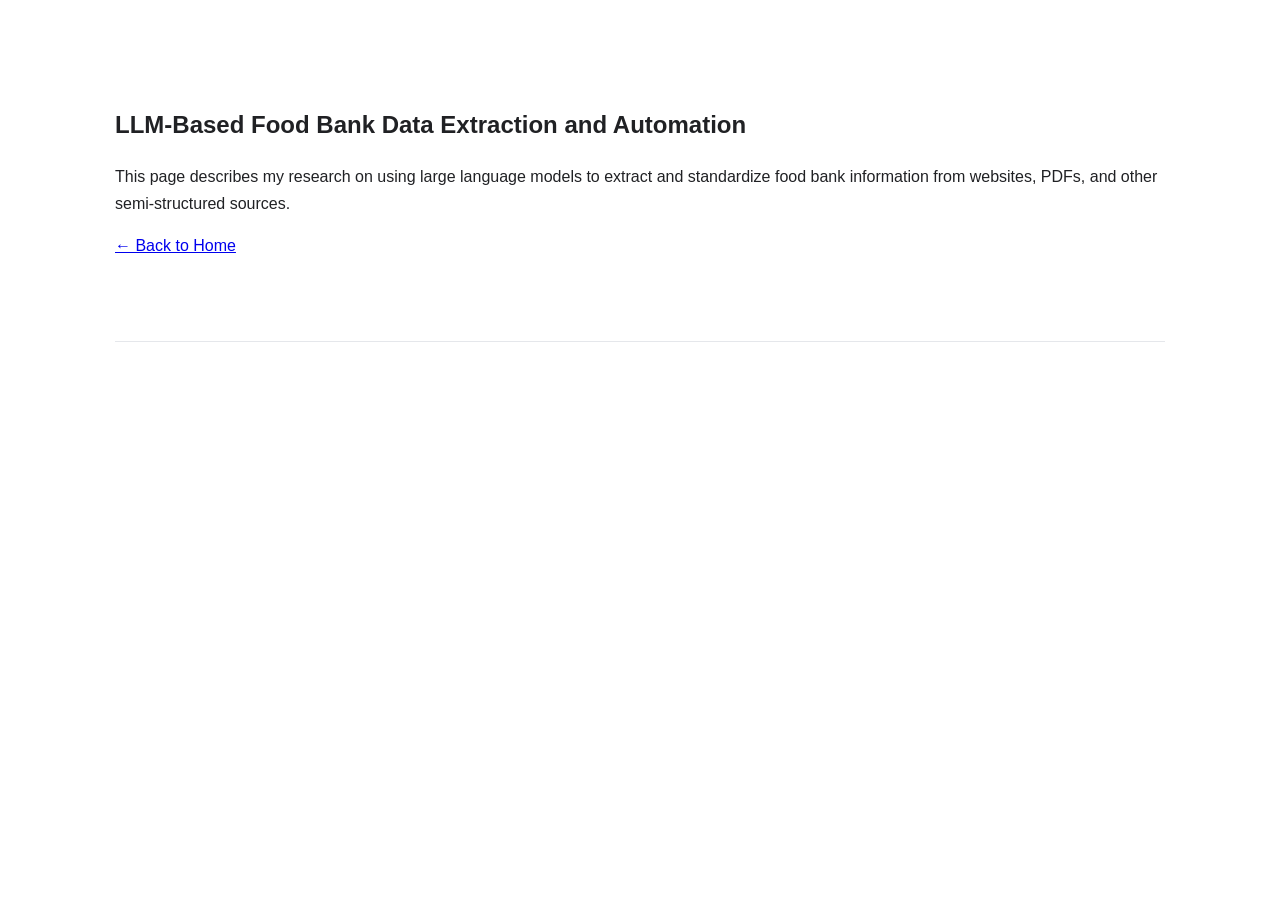
==== research/llm-foodbank-data-extraction.html @ 845dae96 "Add HTML page for LLM-Based Food Bank Data Extraction" ====
<!DOCTYPE html>
<html lang="en">
<head>
  <meta charset="UTF-8">
  <meta name="viewport" content="width=device-width, initial-scale=1.0">
  <title>LLM-Based Food Bank Data Extraction</title>
  <link rel="stylesheet" href="../style.css">
</head>

<body>

  <main>
    <section>
      <h1>LLM-Based Food Bank Data Extraction and Automation</h1>

      <p>
        This page describes my research on using large language models
        to extract and standardize food bank information from websites,
        PDFs, and other semi-structured sources.
      </p>

      <p>
        <a href="../index.html">← Back to Home</a>
      </p>
    </section>
  </main>

</body>
</html>
---- style.css ----
* {
  box-sizing: border-box;
}

html {
  scroll-behavior: smooth;
}

body {
  margin: 0;
  font-family: -apple-system, BlinkMacSystemFont, "Segoe UI", Roboto,
               Helvetica, Arial, sans-serif;
  color: #202124;
  background: #ffffff;
  line-height: 1.65;
}


/* NAVIGATION */

nav {
  background: rgba(255, 255, 255, 0.96);
  border-bottom: 1px solid #e5e7eb;
  position: sticky;
  top: 0;
  z-index: 100;
}

.nav-container {
  max-width: 1100px;
  margin: auto;
  padding: 14px 25px;

  display: flex;
  justify-content: space-between;
  align-items: center;
}

.logo {
  font-weight: 700;
  font-size: 1.05rem;
}

.nav-links {
  display: flex;
  gap: 22px;
  align-items: center;
}

.nav-links a {
  text-decoration: none;
  color: #333;
  font-size: 0.94rem;
}

.nav-links a:hover {
  color: #0056b3;
}

.nav-cv {
  border: 1px solid #222;
  padding: 6px 14px;
  border-radius: 5px;
}


/* HERO */

.hero {
  padding: 85px 25px 70px;
  background: #f7f8fa;
  border-bottom: 1px solid #e5e7eb;
}

.hero-content {
  max-width: 1100px;
  margin: auto;

  display: flex;
  align-items: center;
  justify-content: space-between;
  gap: 70px;
}

.hero-text {
  max-width: 700px;
}

.eyebrow {
  text-transform: uppercase;
  letter-spacing: 1.5px;
  font-size: 0.8rem;
  font-weight: 600;
  color: #666;
}

.hero h1 {
  font-size: 3.3rem;
  margin: 5px 0 5px;
  line-height: 1.1;
}

.hero h2 {
  font-size: 1.45rem;
  font-weight: 500;
  color: #4b5563;
  margin-bottom: 20px;
}

.hero-description {
  font-size: 1.08rem;
  max-width: 680px;
}

.hero-photo img {
  width: 245px;
  height: 245px;
  object-fit: cover;
  border-radius: 50%;
  border: 5px solid white;
  box-shadow: 0 8px 30px rgba(0,0,0,0.12);
}


/* BUTTONS */

.hero-buttons {
  margin-top: 28px;
  display: flex;
  flex-wrap: wrap;
  gap: 12px;
}

.button {
  display: inline-block;
  padding: 10px 18px;
  border: 1px solid #333;
  border-radius: 5px;

  color: #222;
  text-decoration: none;
  font-weight: 500;
}

.button:hover {
  background: #eeeeee;
}

.button.primary {
  background: #202124;
  color: white;
}

.button.primary:hover {
  background: #404247;
}


/* MAIN */

main {
  max-width: 1100px;
  margin: auto;
  padding: 20px 25px;
}

section {
  padding: 65px 0;
  border-bottom: 1px solid #e5e7eb;
}

.section-title {
  font-size: 2rem;
  margin-top: 0;
  margin-bottom: 30px;
}


/* RESEARCH CARDS */

.card-grid {
  display: grid;
  grid-template-columns: repeat(3, 1fr);
  gap: 18px;
}

.card {
  border: 1px solid #e2e5e9;
  border-radius: 8px;
  padding: 22px;
  background: #fff;
}

.card h3 {
  margin-top: 0;
  margin-bottom: 10px;
}

.card p {
  margin-bottom: 0;
  color: #555;
}


/* PROJECTS */

.project {
  padding: 28px 0;
  border-bottom: 1px solid #e6e6e6;
}

.project:last-child {
  border-bottom: none;
}

.project h3 {
  font-size: 1.35rem;
  margin: 0;
}

.project-type {
  color: #667085;
  font-size: 0.93rem;
  margin-top: 4px;
}

.tags {
  display: flex;
  flex-wrap: wrap;
  gap: 7px;
  margin-top: 15px;
}

.tags span {
  background: #f1f3f5;
  padding: 4px 10px;
  border-radius: 4px;
  font-size: 0.82rem;
}


/* SKILLS */

.skills {
  display: grid;
  grid-template-columns: repeat(2, 1fr);
  gap: 25px;
}

.skills h3 {
  margin-bottom: 4px;
}

.skills p {
  margin-top: 0;
  color: #555;
}


/* LINKS */

.text-link {
  font-weight: 600;
  color: #0056b3;
  text-decoration: none;
}

.contact-links {
  display: flex;
  gap: 22px;
  flex-wrap: wrap;
  margin-top: 20px;
}

.contact-links a {
  color: #0056b3;
  text-decoration: none;
  font-weight: 500;
}


/* FOOTER */

footer {
  text-align: center;
  padding: 35px 20px;
  color: #777;
  font-size: 0.9rem;
}


/* MOBILE */

@media (max-width: 800px) {

  .nav-links {
    display: none;
  }

  .hero {
    padding-top: 55px;
  }

  .hero-content {
    flex-direction: column-reverse;
    align-items: flex-start;
    gap: 35px;
  }

  .hero h1 {
    font-size: 2.5rem;
  }

  .hero-photo img {
    width: 180px;
    height: 180px;
  }

  .card-grid {
    grid-template-columns: 1fr;
  }

  .skills {
    grid-template-columns: 1fr;
  }
}
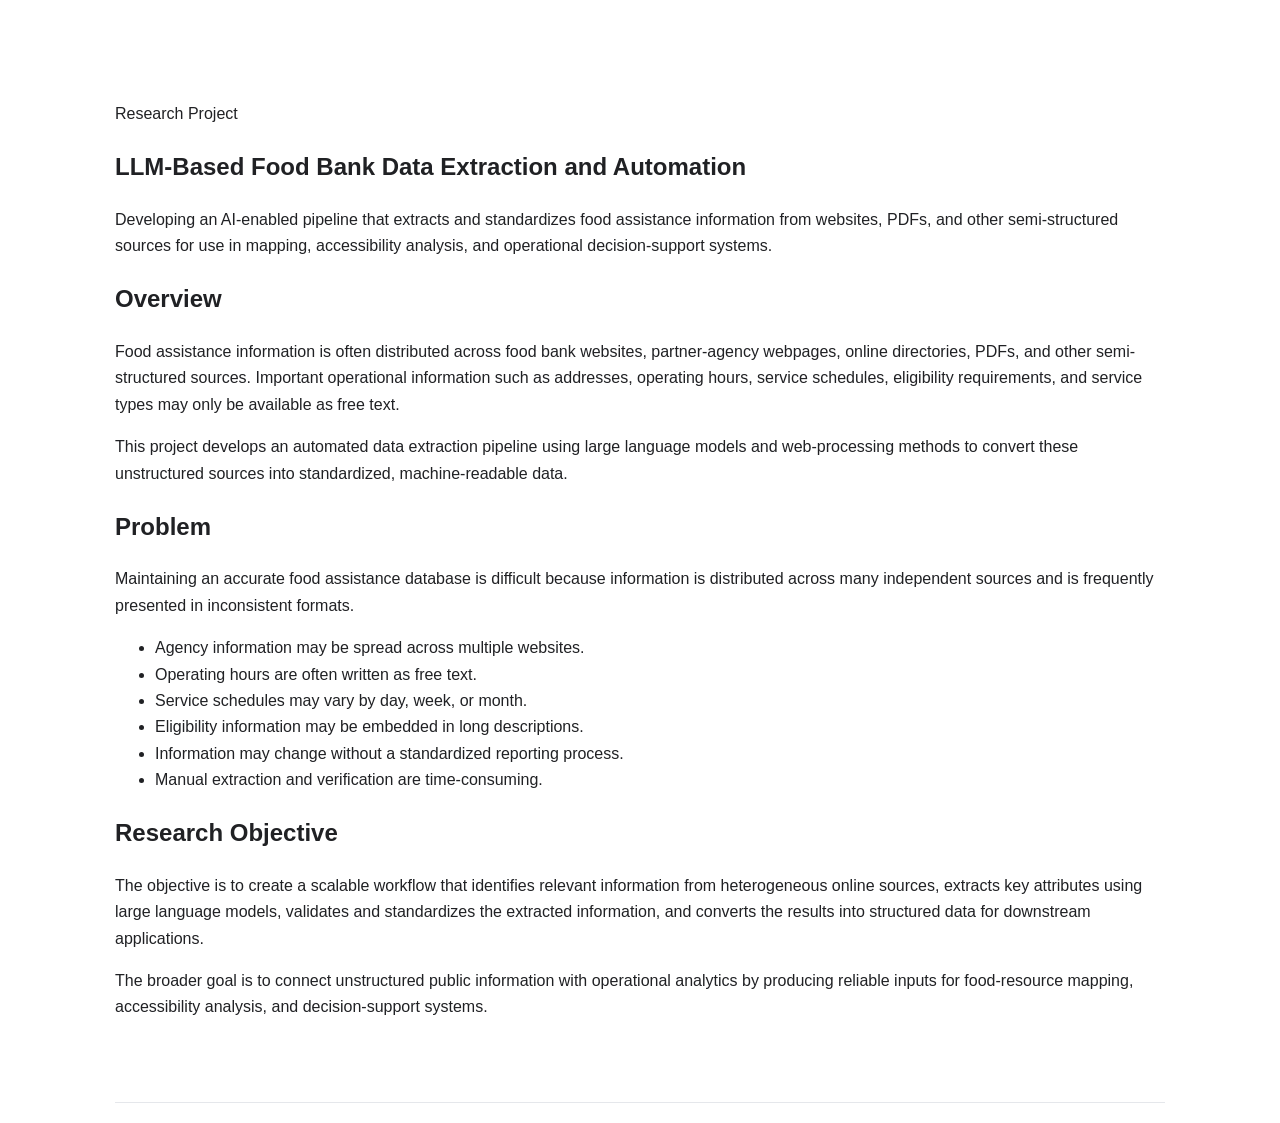
==== commit fdcd232e: "Enhance research page with project details and objectives Added detailed project description and obj" ====
--- a/research/llm-foodbank-data-extraction.html
+++ b/research/llm-foodbank-data-extraction.html
@@ -10,20 +10,74 @@
 <body>
 
   <main>
-    <section>
+
+    <section class="research-page">
+  
+      <p class="section-label">Research Project</p>
+  
       <h1>LLM-Based Food Bank Data Extraction and Automation</h1>
-
+  
+      <p class="lead">
+        Developing an AI-enabled pipeline that extracts and standardizes food
+        assistance information from websites, PDFs, and other semi-structured
+        sources for use in mapping, accessibility analysis, and operational
+        decision-support systems.
+      </p>
+  
+  
+      <h2>Overview</h2>
+  
       <p>
-        This page describes my research on using large language models
-        to extract and standardize food bank information from websites,
-        PDFs, and other semi-structured sources.
+        Food assistance information is often distributed across food bank
+        websites, partner-agency webpages, online directories, PDFs, and other
+        semi-structured sources. Important operational information such as
+        addresses, operating hours, service schedules, eligibility requirements,
+        and service types may only be available as free text.
       </p>
-
+  
       <p>
-        <a href="../index.html">← Back to Home</a>
+        This project develops an automated data extraction pipeline using large
+        language models and web-processing methods to convert these unstructured
+        sources into standardized, machine-readable data.
       </p>
+  
+  
+      <h2>Problem</h2>
+  
+      <p>
+        Maintaining an accurate food assistance database is difficult because
+        information is distributed across many independent sources and is
+        frequently presented in inconsistent formats.
+      </p>
+  
+      <ul>
+        <li>Agency information may be spread across multiple websites.</li>
+        <li>Operating hours are often written as free text.</li>
+        <li>Service schedules may vary by day, week, or month.</li>
+        <li>Eligibility information may be embedded in long descriptions.</li>
+        <li>Information may change without a standardized reporting process.</li>
+        <li>Manual extraction and verification are time-consuming.</li>
+      </ul>
+  
+  
+      <h2>Research Objective</h2>
+  
+      <p>
+        The objective is to create a scalable workflow that identifies relevant
+        information from heterogeneous online sources, extracts key attributes
+        using large language models, validates and standardizes the extracted
+        information, and converts the results into structured data for downstream
+        applications.
+      </p>
+  
+      <p>
+        The broader goal is to connect unstructured public information with
+        operational analytics by producing reliable inputs for food-resource
+        mapping, accessibility analysis, and decision-support systems.
+      </p>
+  
     </section>
+  
   </main>
-
 </body>
 </html>
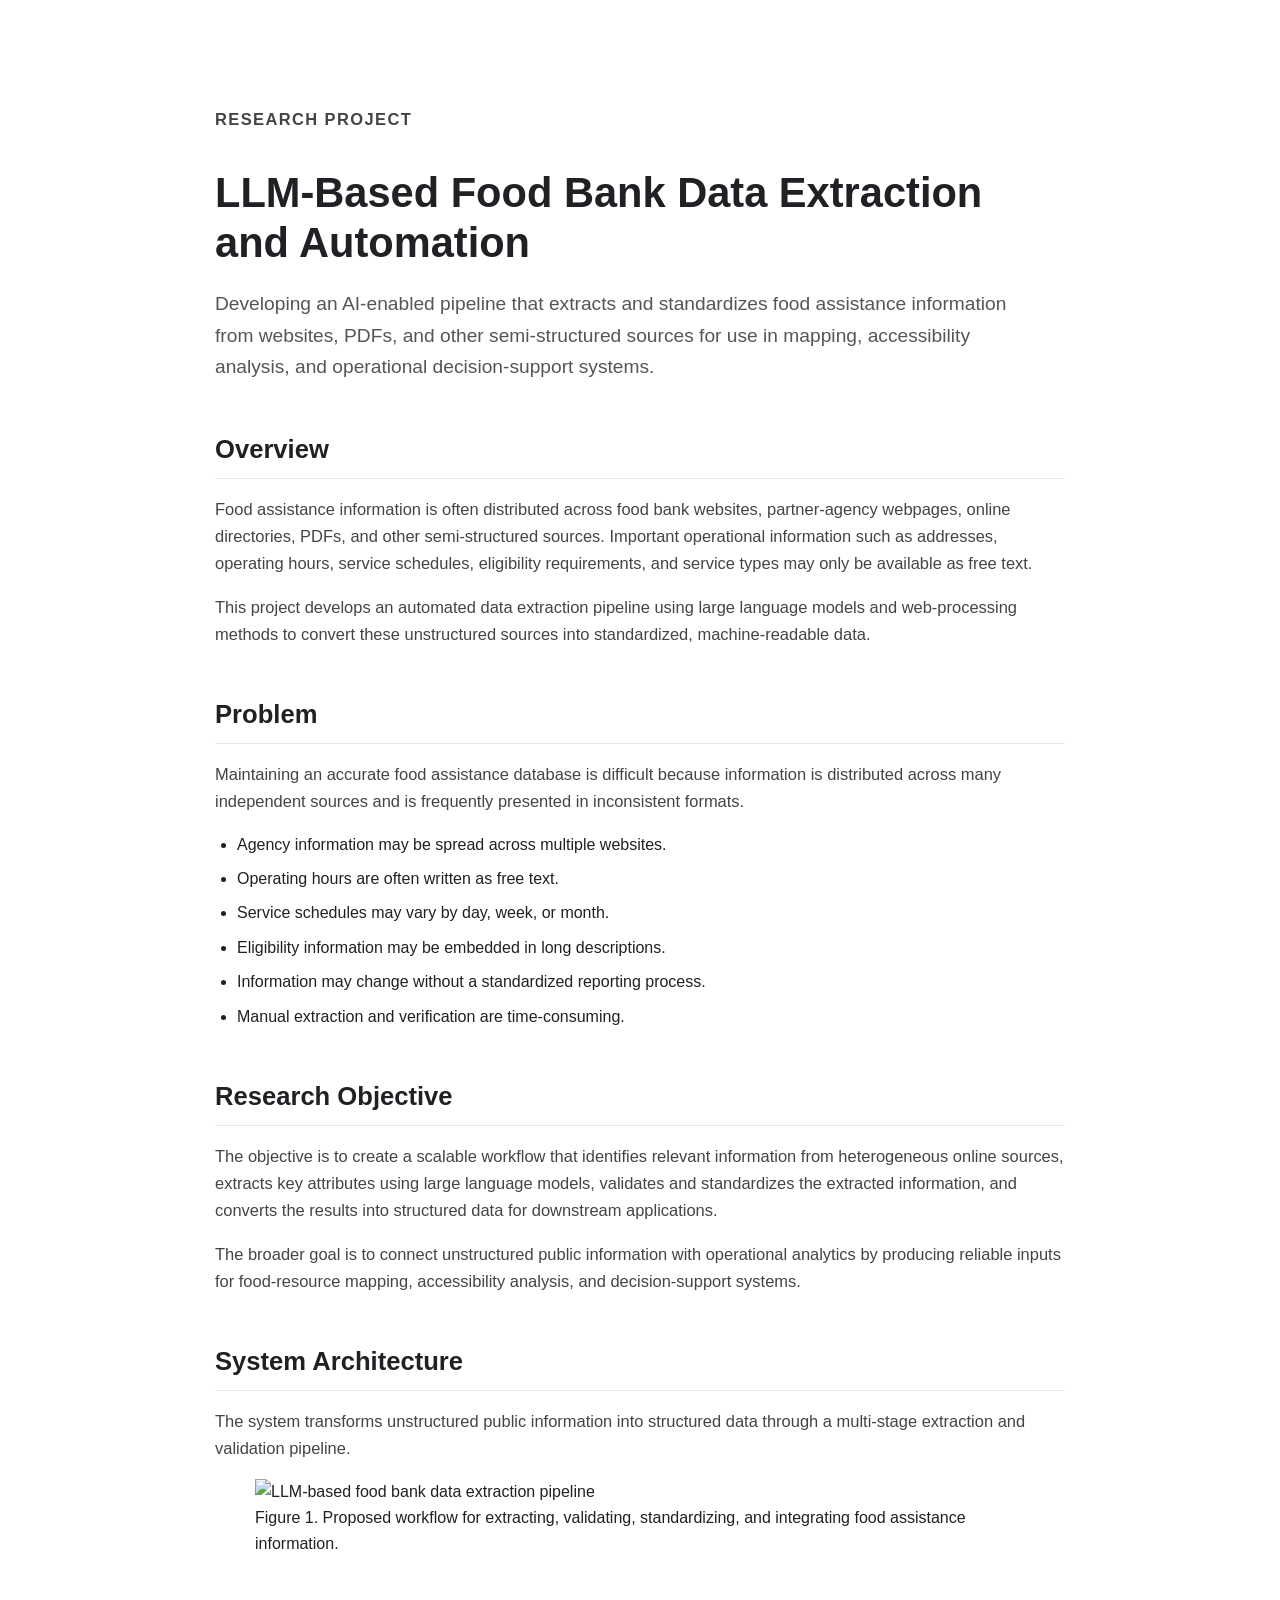
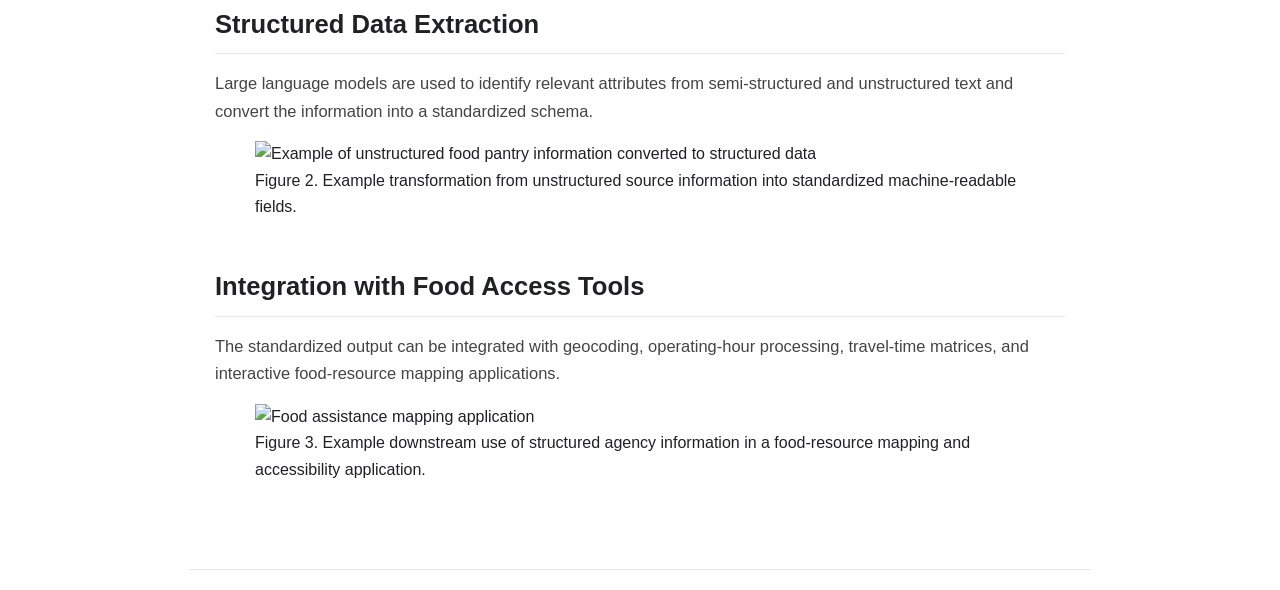
==== commit 92fc5308: "Expand documentation on food bank data extraction Added sections on system architecture, structured " ====
--- a/research/llm-foodbank-data-extraction.html
+++ b/research/llm-foodbank-data-extraction.html
@@ -75,7 +75,61 @@
         operational analytics by producing reliable inputs for food-resource
         mapping, accessibility analysis, and decision-support systems.
       </p>
-  
+      <h2>System Architecture</h2>
+
+      <p>
+        The system transforms unstructured public information into structured data
+        through a multi-stage extraction and validation pipeline.
+      </p>
+      
+      <figure class="research-figure">
+        <img
+          src="../images/llm-foodbank/pipeline.png"
+          alt="LLM-based food bank data extraction pipeline">
+          
+        <figcaption>
+          Figure 1. Proposed workflow for extracting, validating, standardizing,
+          and integrating food assistance information.
+        </figcaption>
+      </figure>
+
+      <h2>Structured Data Extraction</h2>
+
+      <p>
+        Large language models are used to identify relevant attributes from
+        semi-structured and unstructured text and convert the information into
+        a standardized schema.
+      </p>
+      
+      <figure class="research-figure">
+        <img
+          src="../images/llm-foodbank/example-extraction.png"
+          alt="Example of unstructured food pantry information converted to structured data">
+      
+        <figcaption>
+          Figure 2. Example transformation from unstructured source information
+          into standardized machine-readable fields.
+        </figcaption>
+      </figure>
+
+      <h2>Integration with Food Access Tools</h2>
+
+      <p>
+        The standardized output can be integrated with geocoding, operating-hour
+        processing, travel-time matrices, and interactive food-resource mapping
+        applications.
+      </p>
+      
+      <figure class="research-figure large">
+        <img
+          src="../images/llm-foodbank/food-finder-map.png"
+          alt="Food assistance mapping application">
+      
+        <figcaption>
+          Figure 3. Example downstream use of structured agency information in a
+          food-resource mapping and accessibility application.
+        </figcaption>
+      </figure>
     </section>
   
   </main>
--- a/style.css
+++ b/style.css
@@ -324,3 +324,85 @@
     grid-template-columns: 1fr;
   }
 }
+/* RESEARCH DETAIL PAGE */
+
+.research-page {
+  max-width: 900px;
+  margin: 0 auto;
+  padding: 70px 25px;
+}
+
+.research-page h1 {
+  font-size: 2.6rem;
+  line-height: 1.2;
+  margin-bottom: 20px;
+}
+
+.research-page h2 {
+  margin-top: 45px;
+  margin-bottom: 15px;
+  font-size: 1.6rem;
+  border-bottom: 1px solid #e5e7eb;
+  padding-bottom: 8px;
+}
+
+.research-page p {
+  color: #444;
+  font-size: 1.03rem;
+}
+
+.research-page ul {
+  padding-left: 22px;
+}
+
+.research-page li {
+  margin-bottom: 8px;
+}
+
+.lead {
+  font-size: 1.2rem !important;
+  color: #555 !important;
+  max-width: 800px;
+  margin-bottom: 35px;
+}
+
+.section-label {
+  text-transform: uppercase;
+  letter-spacing: 1.4px;
+  font-size: 0.78rem;
+  font-weight: 700;
+  color: #777;
+  margin-bottom: 8px;
+}
+
+.research-page a {
+  color: #0056b3;
+  text-decoration: none;
+}
+
+.research-page a:hover {
+  text-decoration: underline;
+}
+
+
+/* MOBILE */
+
+@media (max-width: 700px) {
+
+  .research-page {
+    padding: 45px 20px;
+  }
+
+  .research-page h1 {
+    font-size: 2rem;
+  }
+
+  .research-page h2 {
+    font-size: 1.35rem;
+  }
+
+  .lead {
+    font-size: 1.05rem !important;
+  }
+
+}
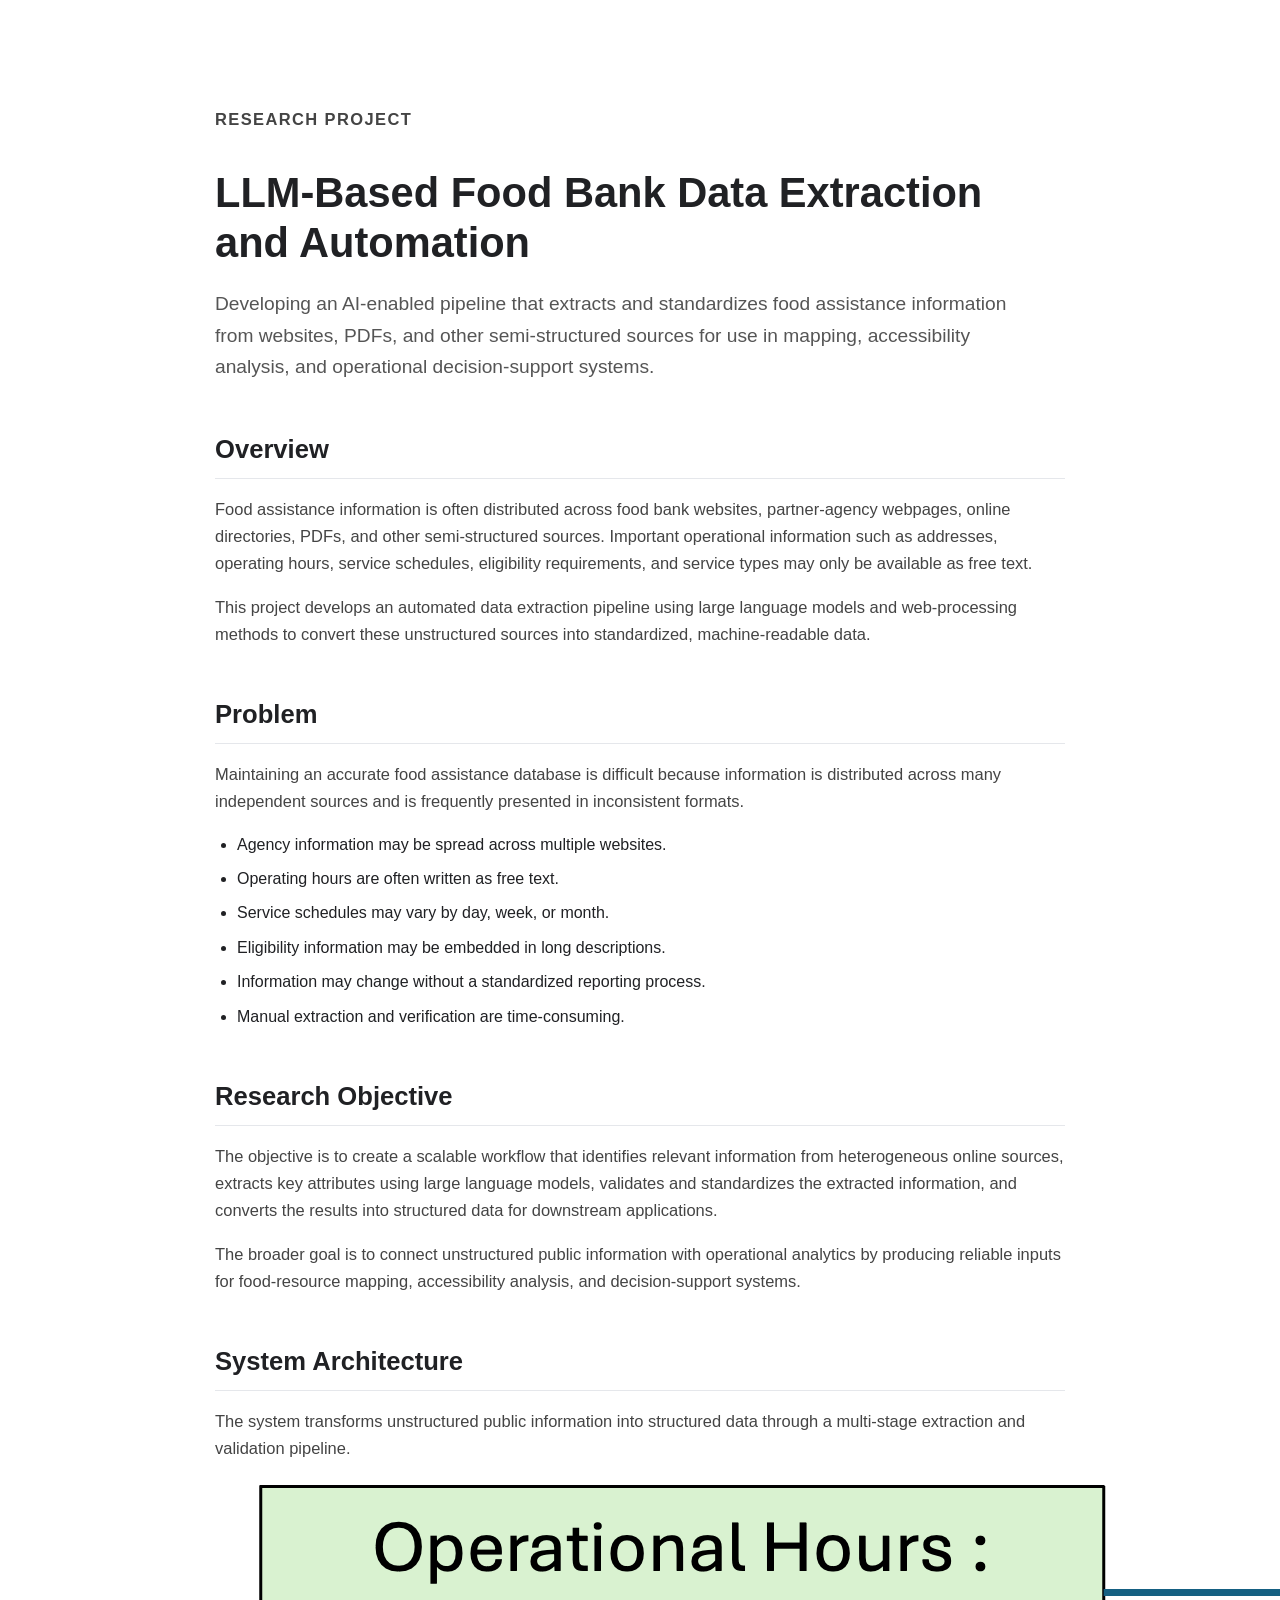
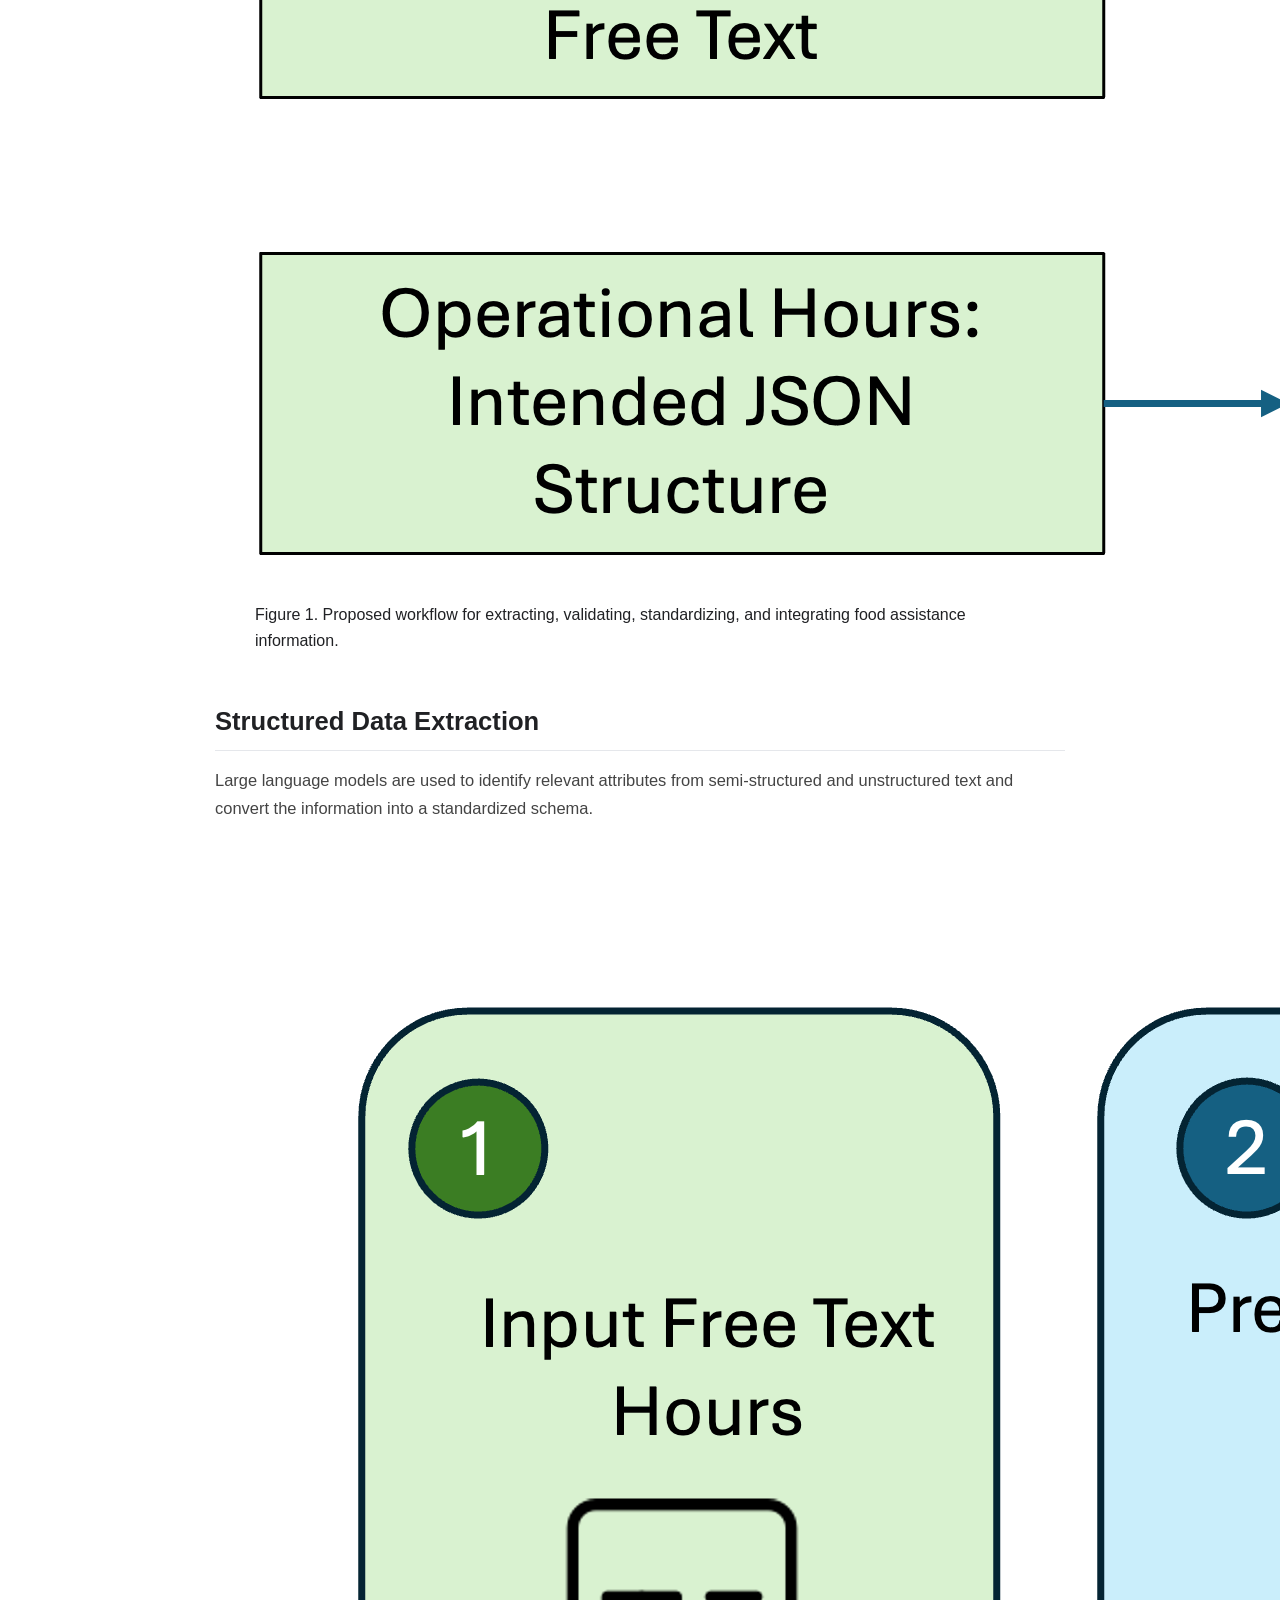
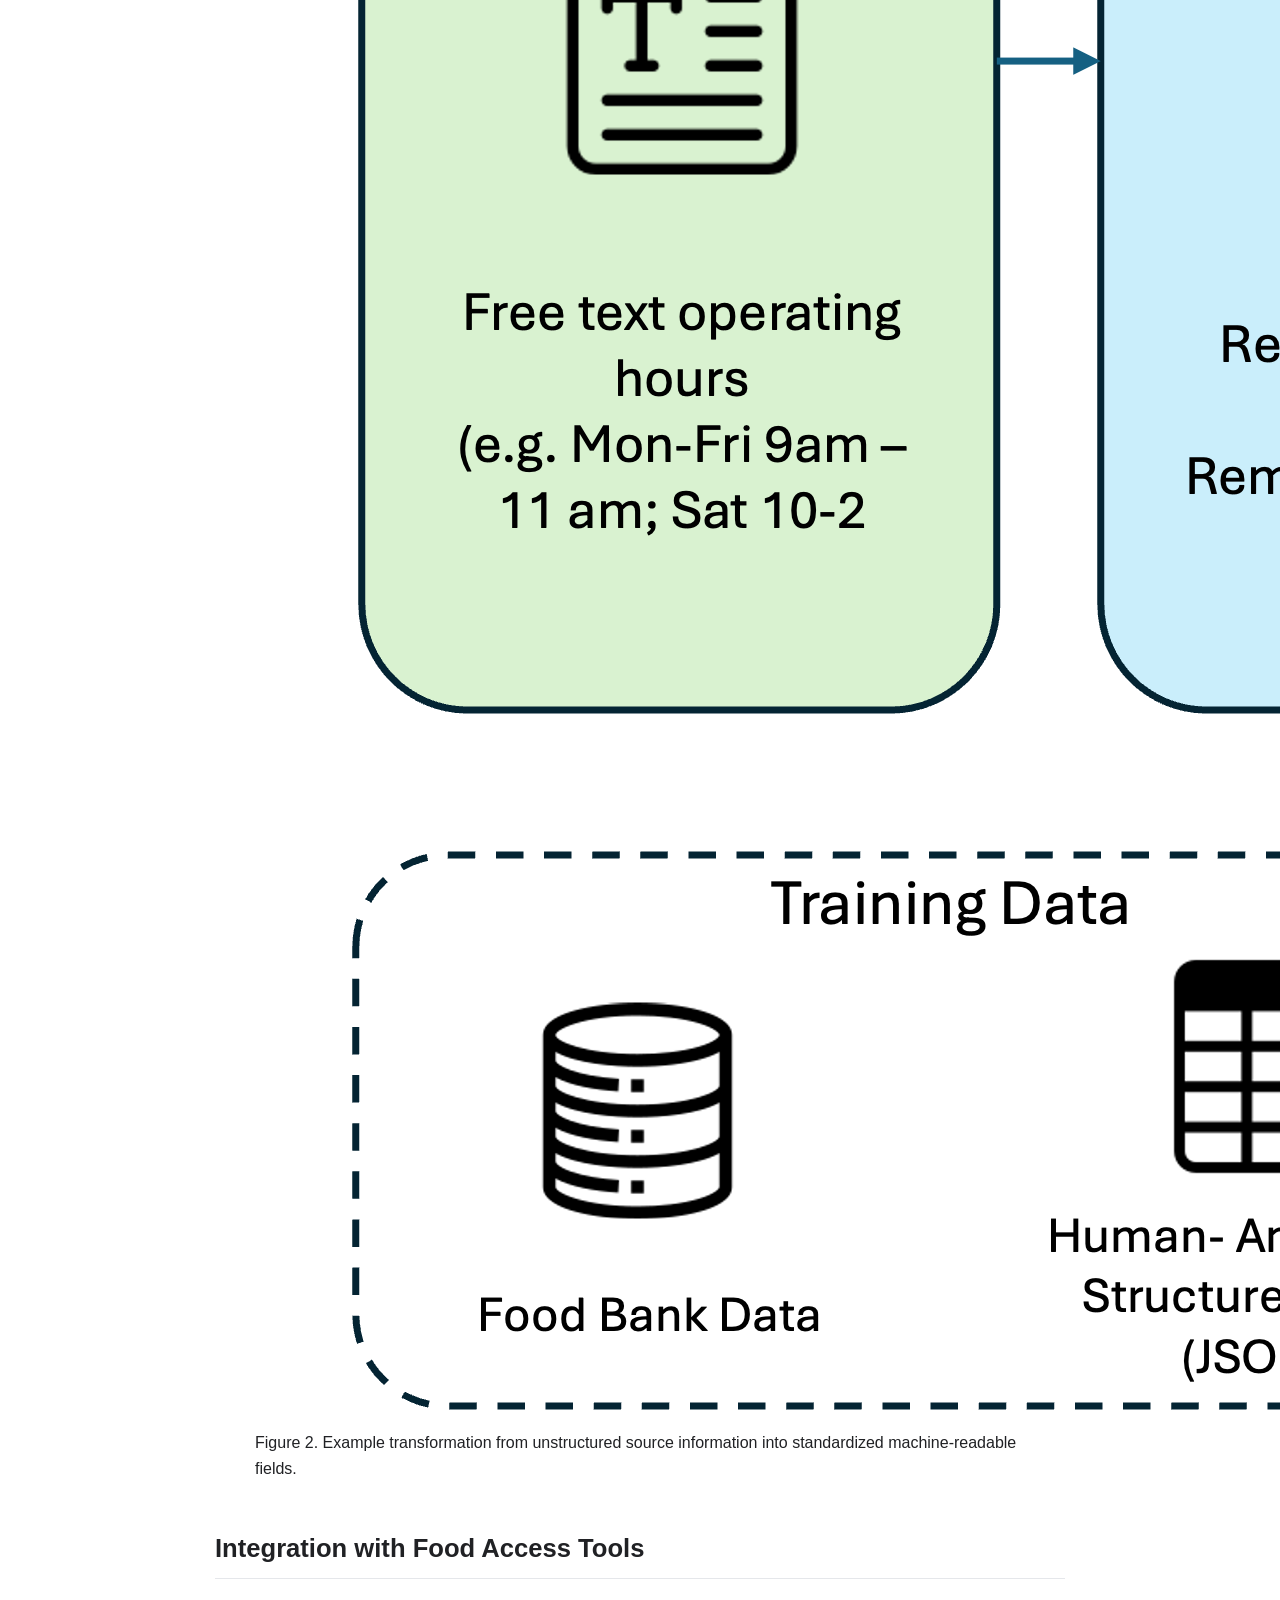
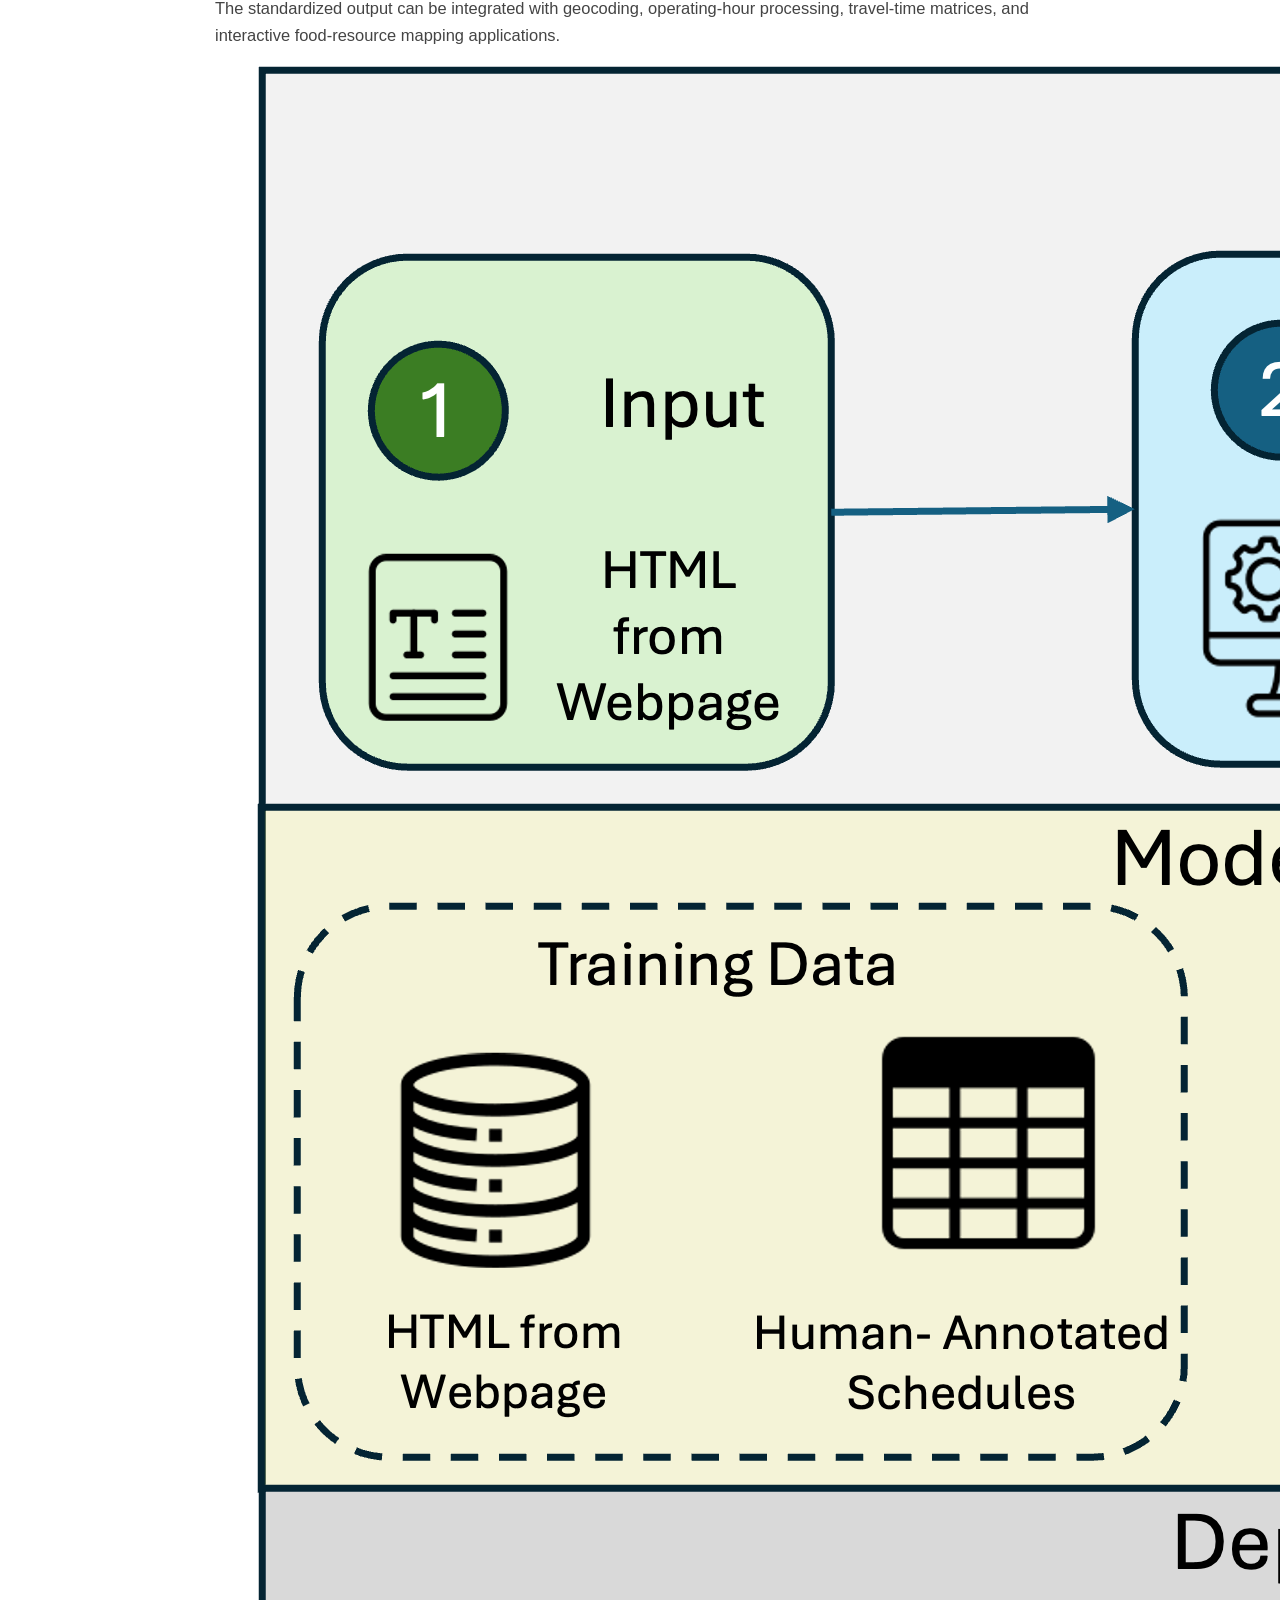
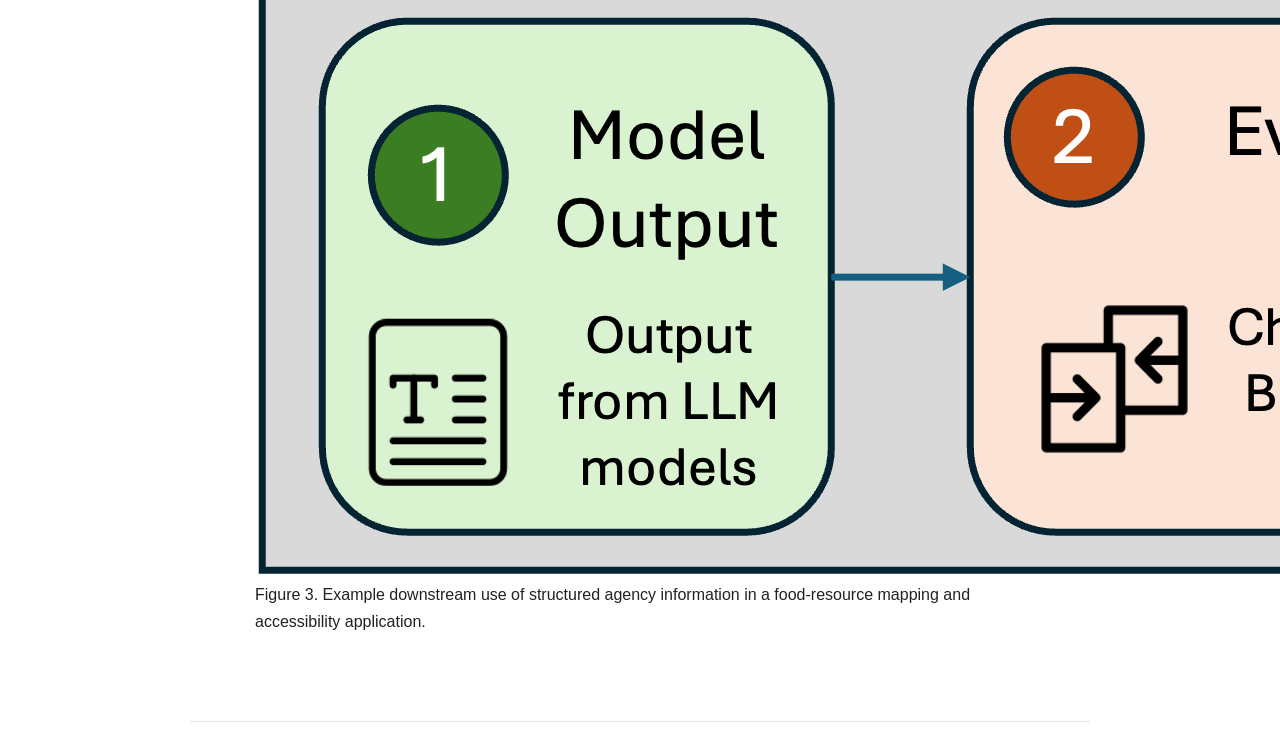
==== commit 84e9570a: "Update llm-foodbank-data-extraction.html" ====
--- a/research/llm-foodbank-data-extraction.html
+++ b/research/llm-foodbank-data-extraction.html
@@ -84,7 +84,7 @@
       
       <figure class="research-figure">
         <img
-          src="../images/llm-foodbank/pipeline.png"
+          src="../research/Fig1_Task_1_Example.png"
           alt="LLM-based food bank data extraction pipeline">
           
         <figcaption>
@@ -103,7 +103,7 @@
       
       <figure class="research-figure">
         <img
-          src="../images/llm-foodbank/example-extraction.png"
+          src="../research/Fig_2_Task_1_Workflow.png"
           alt="Example of unstructured food pantry information converted to structured data">
       
         <figcaption>
@@ -122,7 +122,7 @@
       
       <figure class="research-figure large">
         <img
-          src="../images/llm-foodbank/food-finder-map.png"
+          src="../research/Fig_3_Task_2_Workflow.png"
           alt="Food assistance mapping application">
       
         <figcaption>
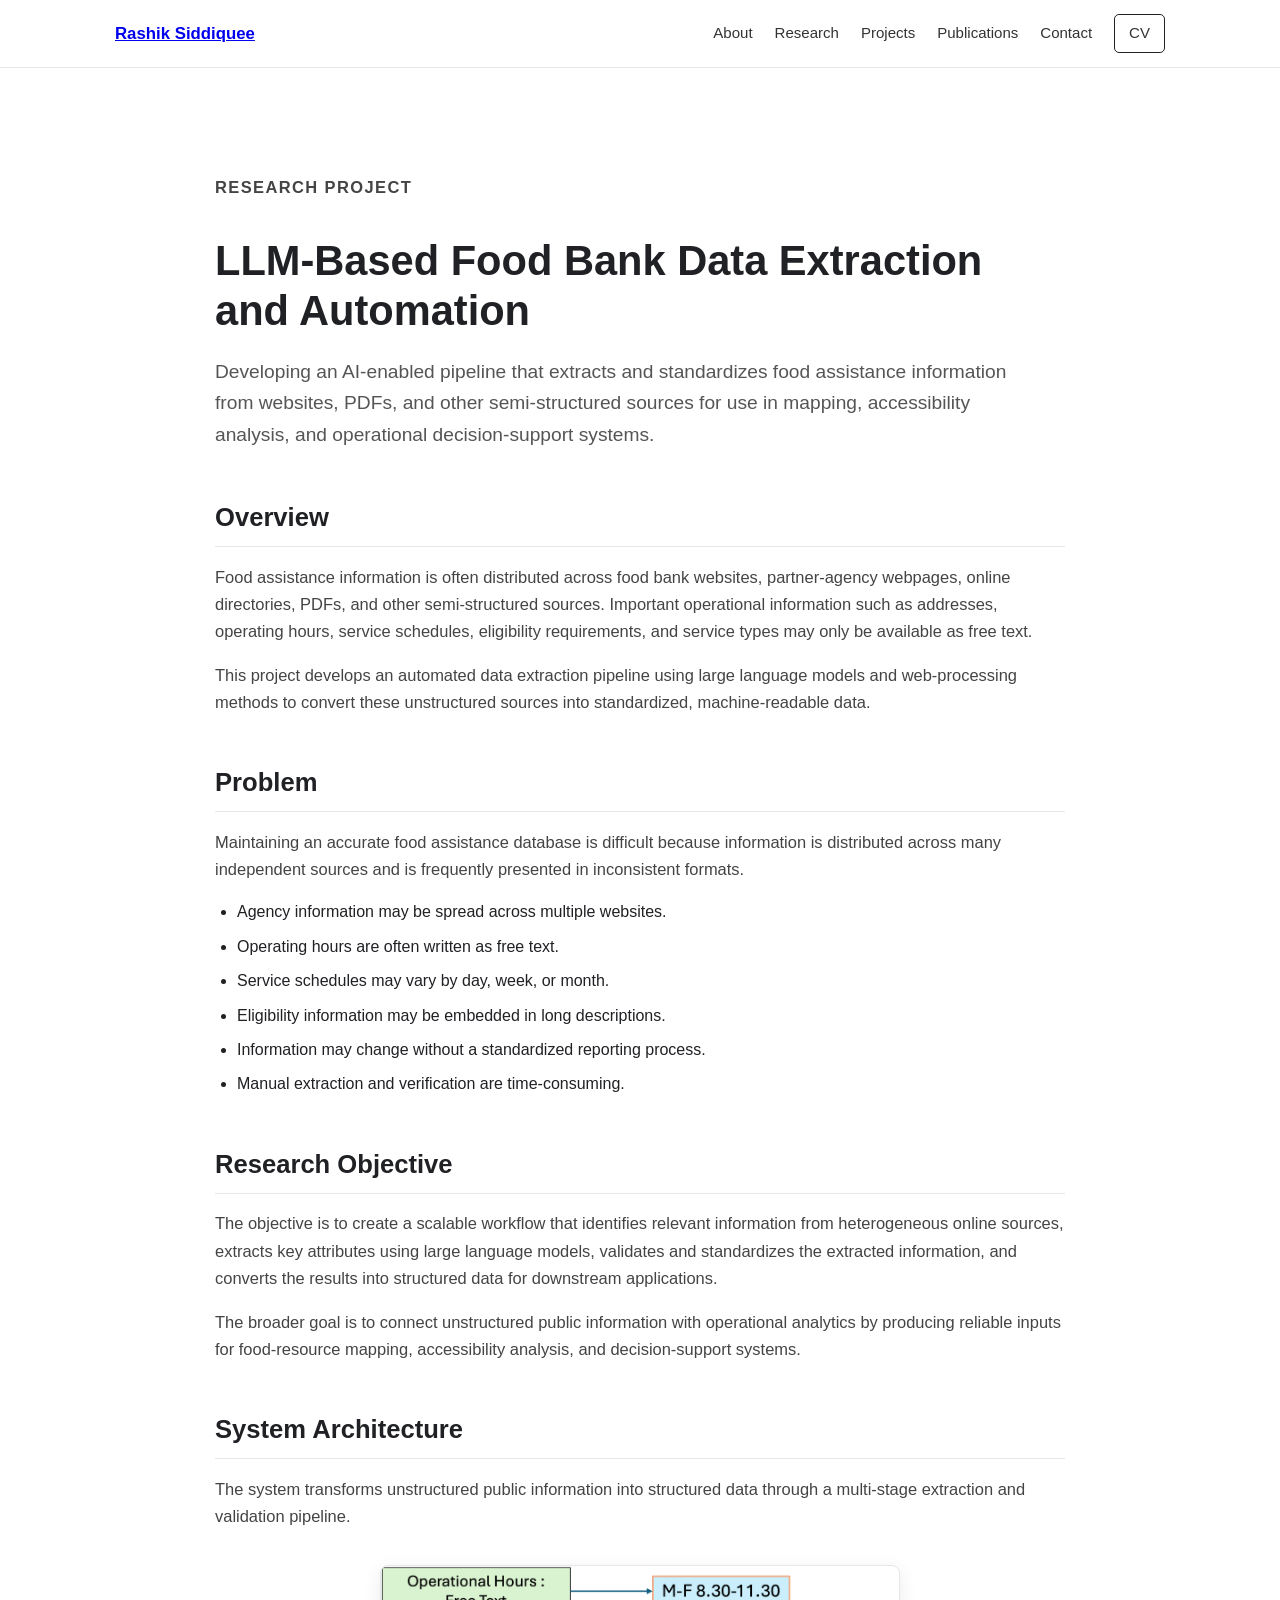
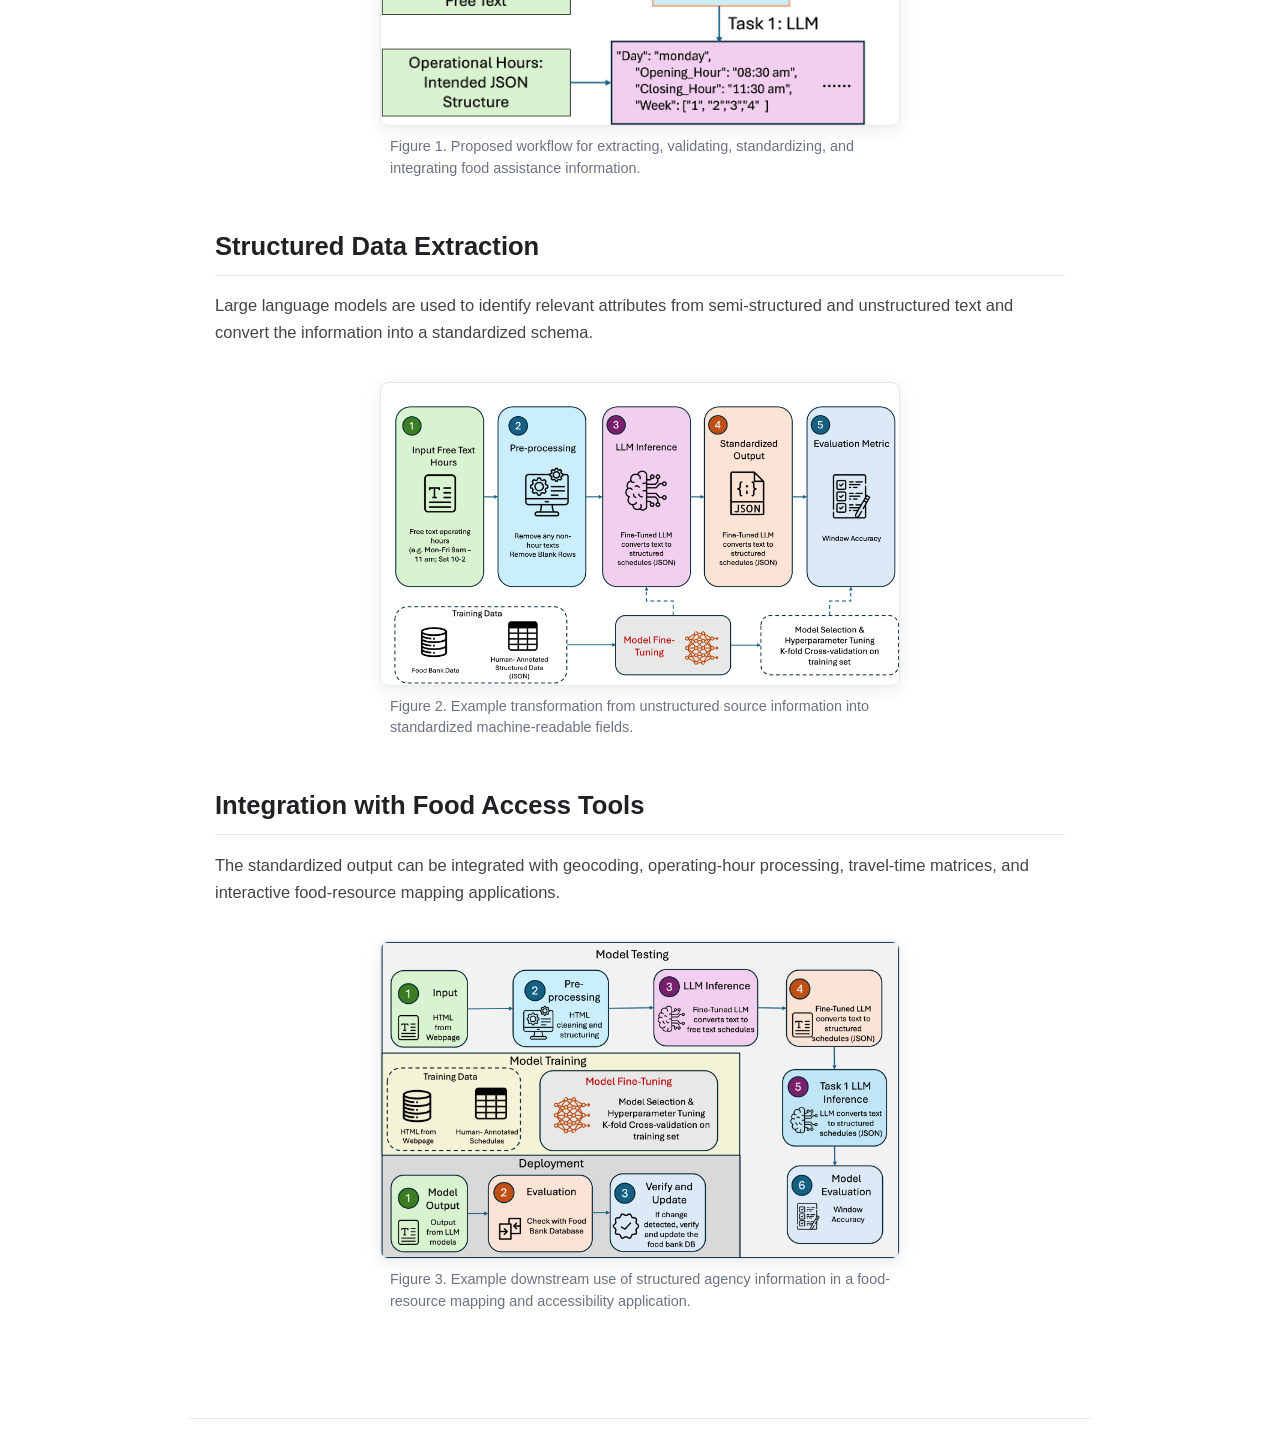
==== commit 372b8e05: "Update llm-foodbank-data-extraction.html" ====
--- a/research/llm-foodbank-data-extraction.html
+++ b/research/llm-foodbank-data-extraction.html
@@ -8,7 +8,30 @@
 </head>
 
 <body>
+<nav>
+  <div class="nav-container">
 
+    <div class="logo">
+      <a href="../index.html">Rashik Siddiquee</a>
+    </div>
+
+    <div class="nav-links">
+      <a href="../index.html#about">About</a>
+      <a href="../index.html#research">Research</a>
+      <a href="../index.html#projects">Projects</a>
+      <a href="../index.html#publications">Publications</a>
+      <a href="../index.html#contact">Contact</a>
+
+      <a
+        class="nav-cv"
+        href="../CV/Resume_Rashik.pdf"
+        target="_blank">
+        CV
+      </a>
+    </div>
+
+  </div>
+</nav>
   <main>
 
     <section class="research-page">
--- a/style.css
+++ b/style.css
@@ -406,3 +406,40 @@
   }
 
 }
+/* RESEARCH FIGURES */
+
+.research-figure {
+  margin: 35px auto;
+  text-align: center;
+}
+
+.research-figure img {
+  display: block;
+  width: 100%;
+  max-width: 520px;
+  height: auto;
+  margin: 0 auto;
+  border-radius: 8px;
+  border: 1px solid #e5e7eb;
+  box-shadow: 0 4px 18px rgba(0, 0, 0, 0.08);
+}
+
+
+.research-figure figcaption {
+  max-width: 500px;
+  margin: 10px auto 0;
+  font-size: 0.9rem;
+  line-height: 1.5;
+  color: #6b7280;
+  text-align: left;
+}
+
+@media (max-width: 700px) {
+  .research-figure {
+    margin: 28px auto;
+  }
+
+  .research-figure figcaption {
+    font-size: 0.85rem;
+  }
+}
